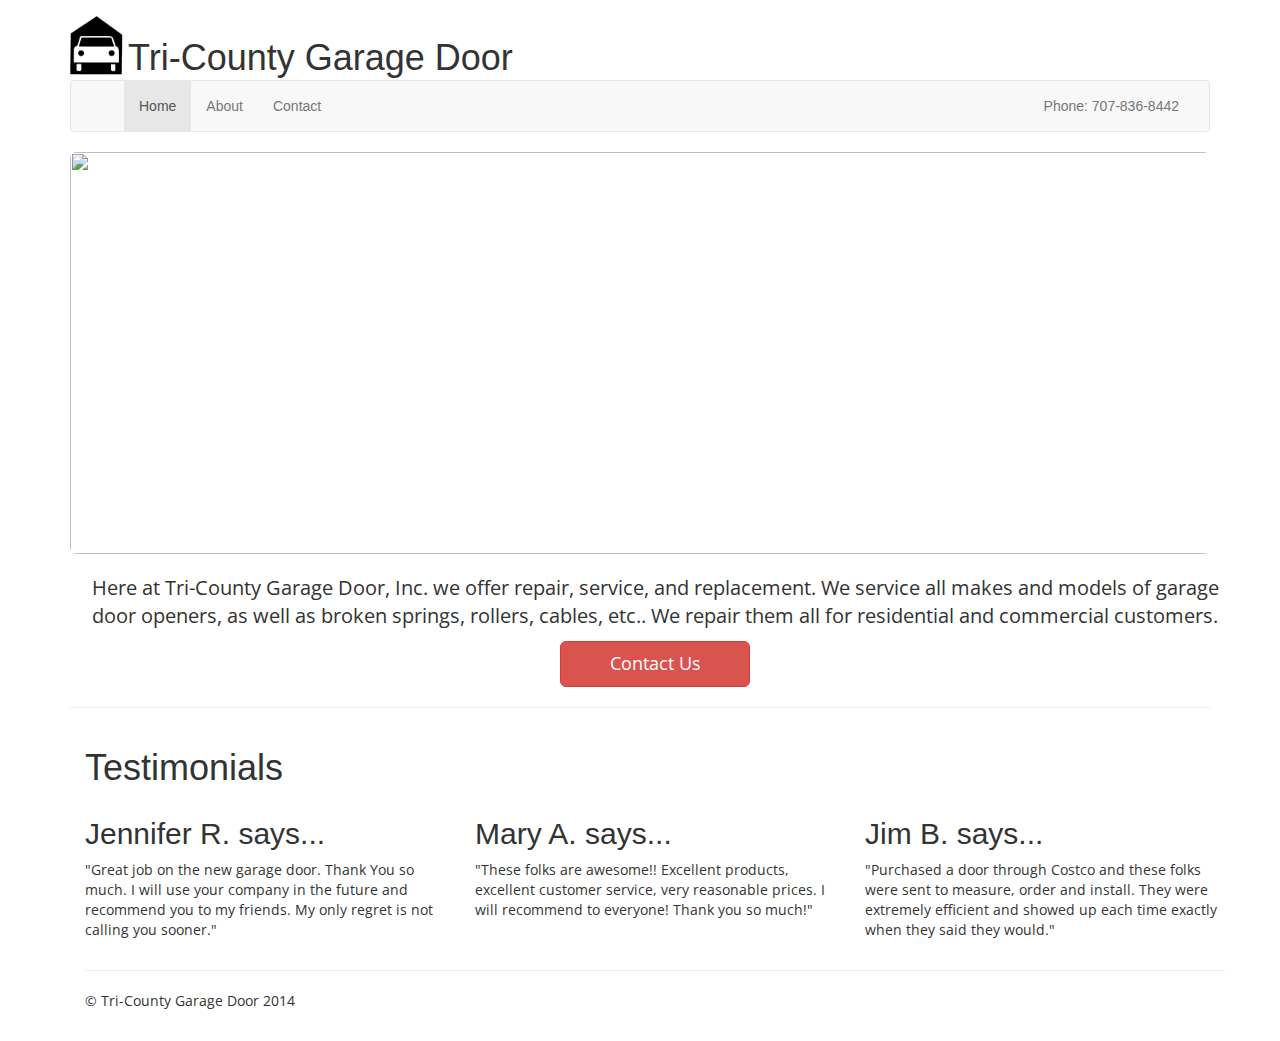
==== index.html @ 683c0a6c "Imported all files" ====
<!DOCTYPE html>
<html lang="en">
<head>
<meta charset="utf-8">
<meta http-equiv="X-UA-Compatible" content="IE=edge">
<meta name="viewport" content="width=device-width, initial-scale=1">
<meta name="description" content="">
<meta name="author" content="">
<link rel="icon" type="image/ico" href="images/logo.jpg">
<title>Tri-County</title>
<link href="css/bootstrap.min.css" rel="stylesheet">
<link href="css/custom.css" rel="stylesheet">
<script src="../../assets/js/ie-emulation-modes-warning.js"></script>
<link href='http://fonts.googleapis.com/css?family=Open+Sans' rel='stylesheet' type='text/css'>
<!--[if lt IE 9]>
      <script src="https://oss.maxcdn.com/html5shiv/3.7.2/html5shiv.min.js"></script>
      <script src="https://oss.maxcdn.com/respond/1.4.2/respond.min.js"></script>
    <![endif]-->
</head>

<body>
<div class="container">
<img class="logo" src="images/logo.jpg"/>
<h1 class="col-md-offset-3;" id="brand">Tri-County Garage Door</h1>
<nav class="navbar navbar-default" role="navigation">
  <div class="container-fluid">
    <div class="navbar-header">
      <button type="button" class="navbar-toggle collapsed" data-toggle="collapse" data-target="#navbar" aria-expanded="false" aria-controls="navbar"> <span class="sr-only">Toggle navigation</span> </button>
    </div>
    <div id="navbar" class="navbar-collapse collapse">
      <ul class="nav navbar-nav">
        <li class="active"><a href="#">Home</a></li>
        <li><a href="#">About</a></li>
        <li><a href="#">Contact</a></li>
        <li class="divider"></li>
      </ul>
      </li>
      </ul>
      <ul class="nav navbar-nav navbar-right">
        <li><a href="../navbar-fixed-top/">Phone: 707-836-8442</a></li>
      </ul>
    </div>
  </div>
</nav>
<img class="img-rounded img-responsive" id="banner" src="images/House.jpg"/>
<div id="myCarousel" class="carousel">
  <ol class="carousel-indicators">
</ol>
</div>
<div class="container">
  <p style="text-align: center; font-size: 20px;"> Here at Tri-County Garage Door, Inc. we offer repair, service, and replacement. We service all makes and models of garage door openers, as well as broken springs, rollers, cables, etc.. We repair them all for residential and commercial customers.</p>
  <p><a class="btn btn-danger btn-lg col-md-2 col-md-offset-5 img-responsive" href="#" role="button">Contact Us</a></p>
</div>
<hr>
<div class="container">
  <div class="row">
    <h1 class="container"> Testimonials </h1>
    <div class="col-md-4">
      <h2>Jennifer R. says...</h2>
      <p>"Great job on the new garage door.   Thank You so much.  I will use your company in the future and recommend you to my friends.
        My only regret is not calling you sooner."</p>
    </div>
    <div class="col-md-4">
      <h2>Mary A. says...</h2>
      <p>"These folks are awesome!! Excellent products, excellent customer service, very reasonable prices.  I will recommend to everyone! Thank you so much!"</p>
    </div>
    <div class="col-md-4">
      <h2>Jim B. says...</h2>
      <p> "Purchased a door through Costco and these folks were sent to measure, order and install. They were extremely efficient and showed up each time exactly when they said they would."</p>
    </div>
  </div>
  <hr>
  <footer>
    <p>&copy; Tri-County Garage Door 2014</p>
  </footer>
</div>

<!-- Bootstrap core JavaScript
    ================================================== -->
<script src="https://ajax.googleapis.com/ajax/libs/jquery/1.11.1/jquery.min.js"></script>
<script src="../../dist/js/bootstrap.min.js"></script>
<script src="../../assets/js/ie10-viewport-bug-workaround.js"></script>
</body>
</html>
---- css/custom.css ----
/* Move down content because we have a fixed navbar that is 50px tall */
body {
  padding-top: 50px;
  padding-bottom: 20px;
}

#brand {
	margin-top: -20px;
	margin-bottpm: 30px;
	positon: relative;
	bottom: 20px;
	position: relative;
	left: 4px;
	top: 8px;
}

.jumbotron {
	padding: 0px 0px 0px;
}



#banner {
	margin-bottom: 20px;
}

.logo {
	
	width: 54px;
	float: left;
	position:relative;
	top: -35px;
}

p {
	font-family: 'Open Sans', sans-serif;
}
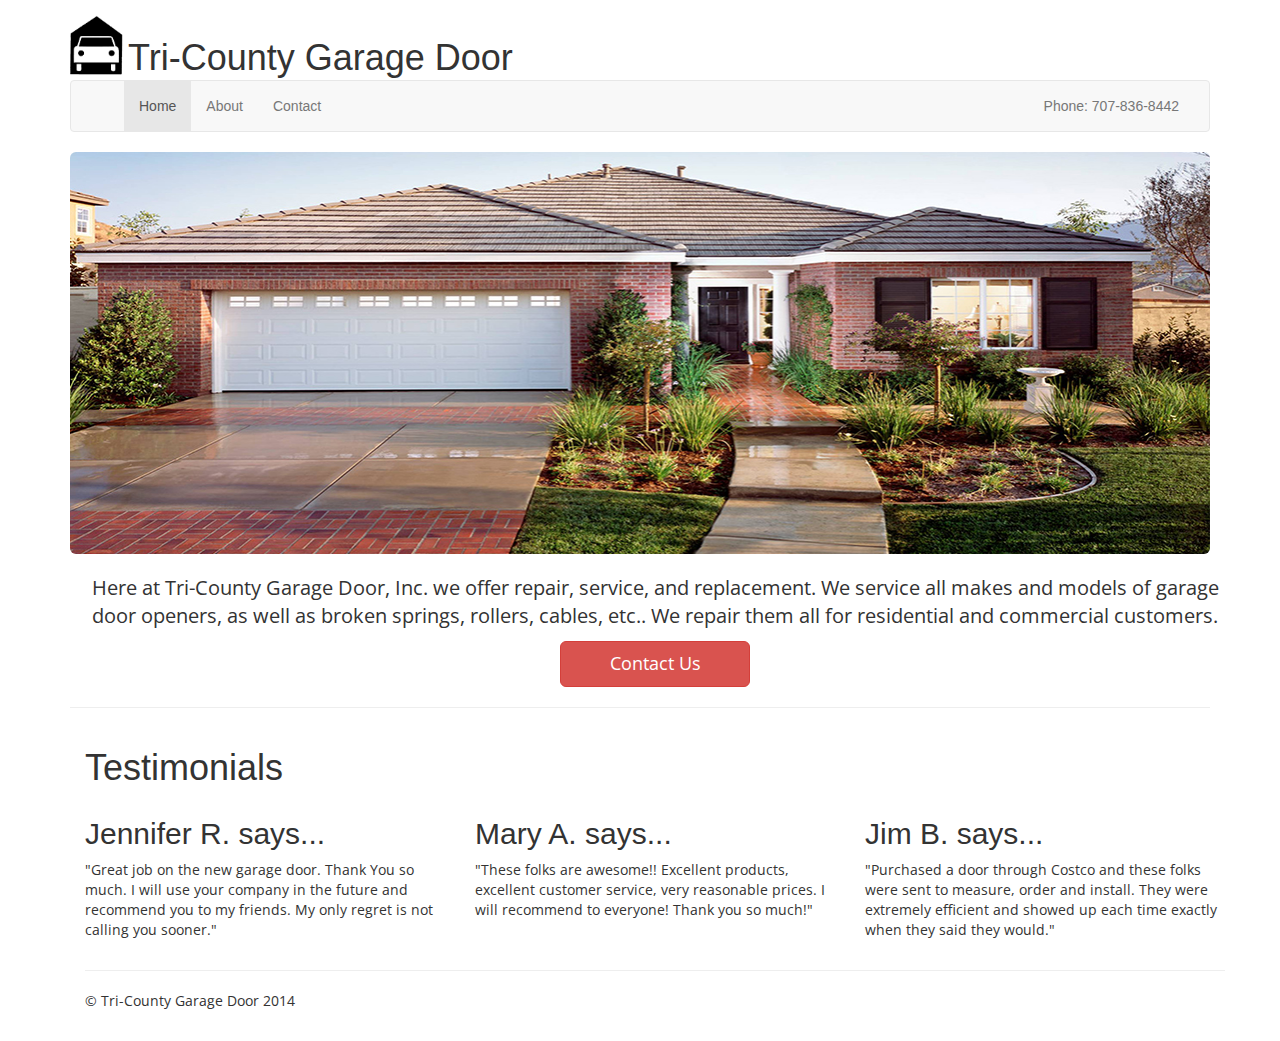
==== commit 39a33711: "This Damn Image" ====
--- a/index.html
+++ b/index.html
@@ -42,7 +42,7 @@
     </div>
   </div>
 </nav>
-<img class="img-rounded img-responsive" id="banner" src="images/House.jpg"/>
+<img class="img-rounded img-responsive" id="banner" src="images/house.jpg"/>
 <div id="myCarousel" class="carousel">
   <ol class="carousel-indicators">
 </ol>
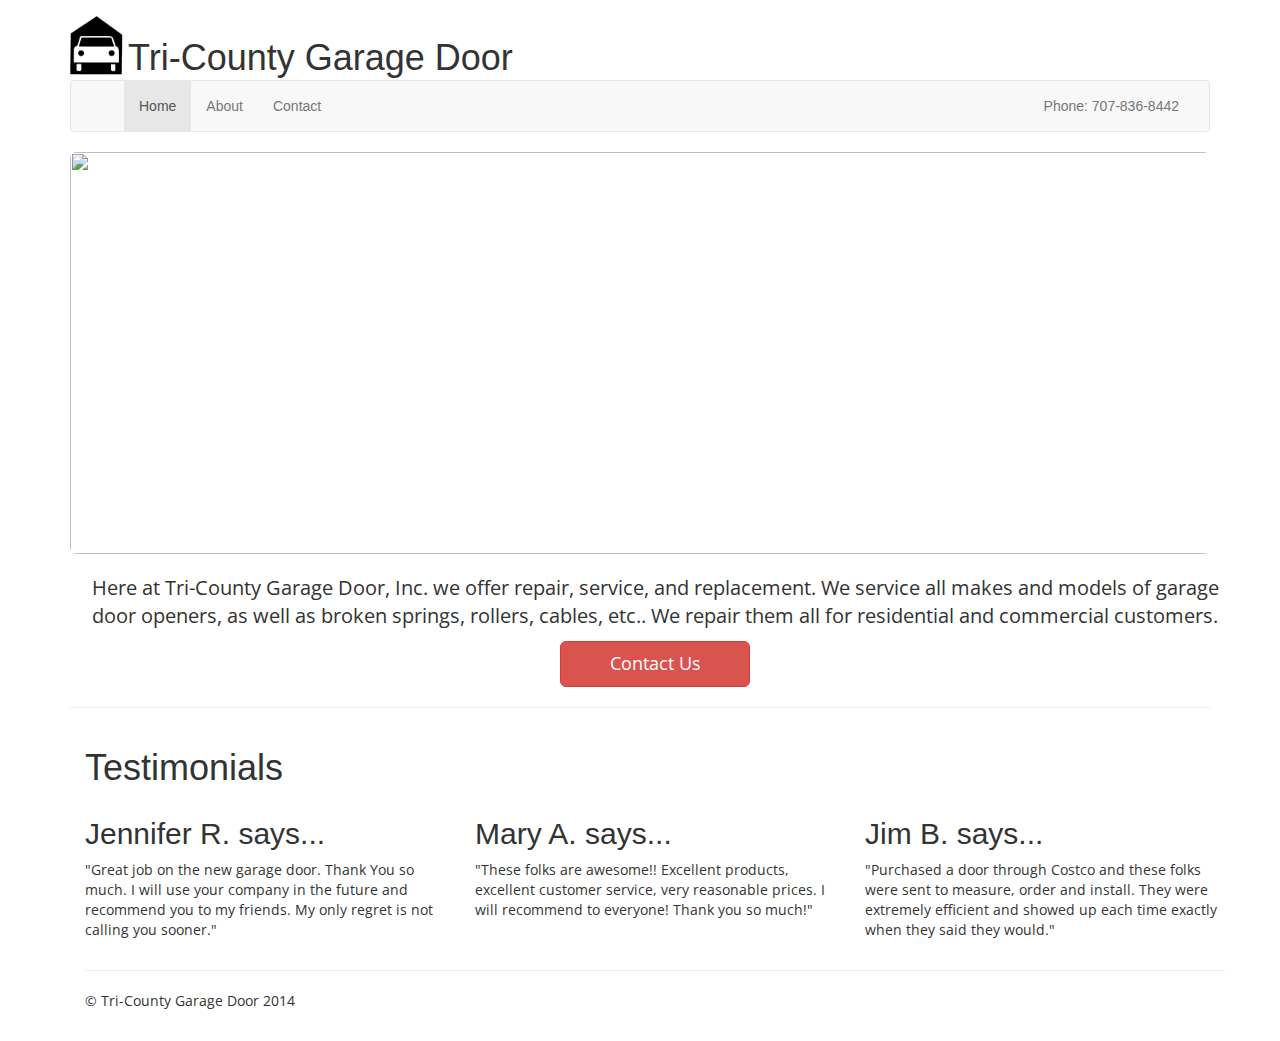
==== commit 98d48fb9: "Revert "This Damn Image"" ====
--- a/index.html
+++ b/index.html
@@ -42,7 +42,7 @@
     </div>
   </div>
 </nav>
-<img class="img-rounded img-responsive" id="banner" src="images/house.jpg"/>
+<img class="img-rounded img-responsive" id="banner" src="images/House.jpg"/>
 <div id="myCarousel" class="carousel">
   <ol class="carousel-indicators">
 </ol>
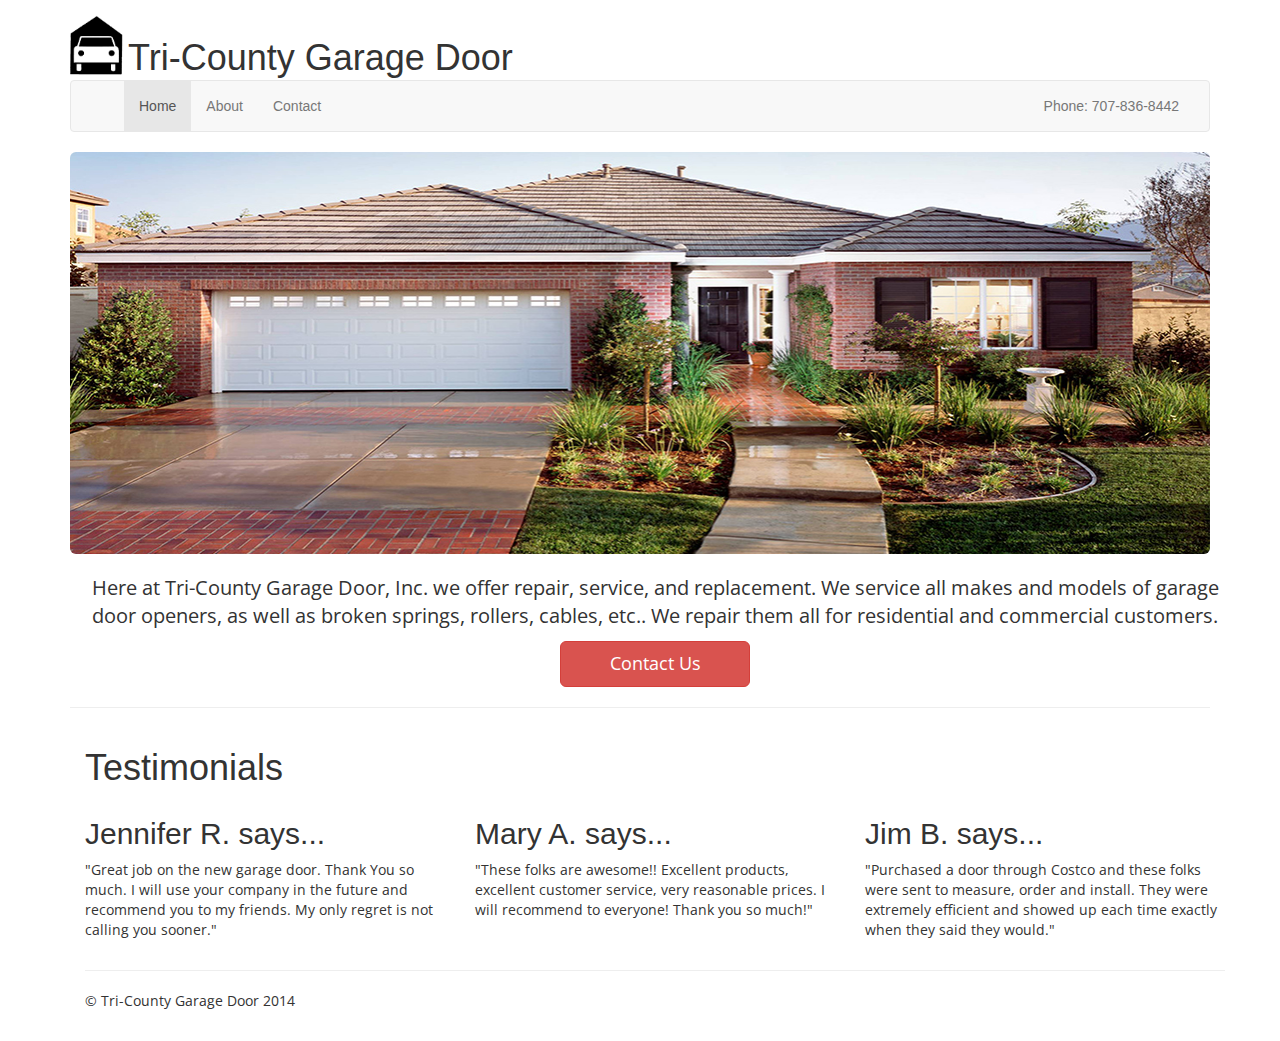
==== commit cae22b88: "Revert "Revert "This Damn Image""" ====
--- a/index.html
+++ b/index.html
@@ -42,7 +42,7 @@
     </div>
   </div>
 </nav>
-<img class="img-rounded img-responsive" id="banner" src="images/House.jpg"/>
+<img class="img-rounded img-responsive" id="banner" src="images/house.jpg"/>
 <div id="myCarousel" class="carousel">
   <ol class="carousel-indicators">
 </ol>
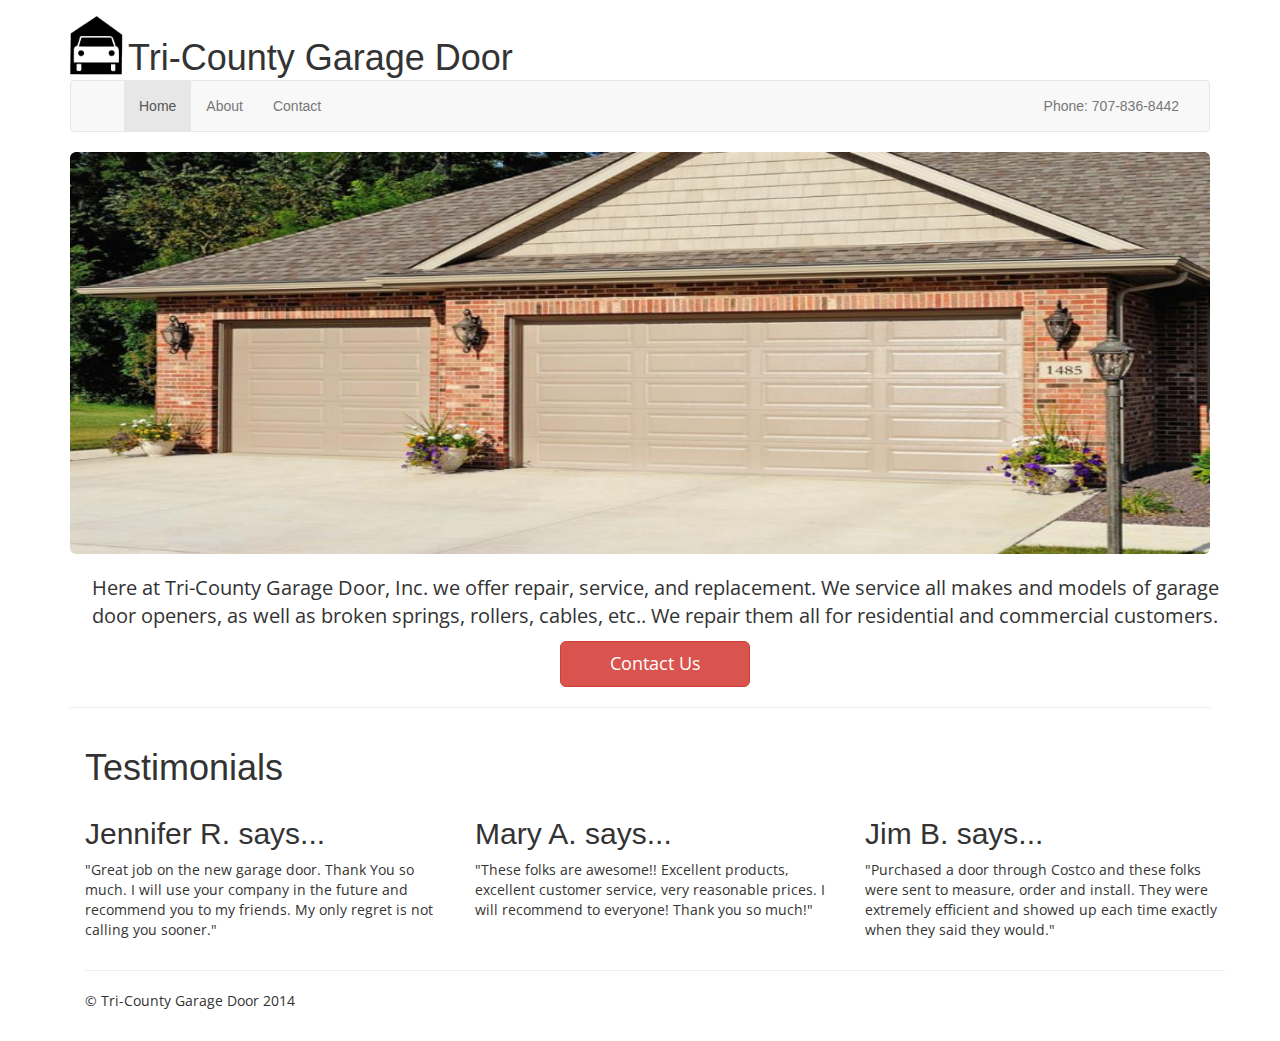
==== commit d7a792a3: "Relplaced Image and began linking nav" ====
--- a/index.html
+++ b/index.html
@@ -31,7 +31,7 @@
       <ul class="nav navbar-nav">
         <li class="active"><a href="#">Home</a></li>
         <li><a href="#">About</a></li>
-        <li><a href="#">Contact</a></li>
+        <li><a href="Contact.html">Contact</a></li>
         <li class="divider"></li>
       </ul>
       </li>
